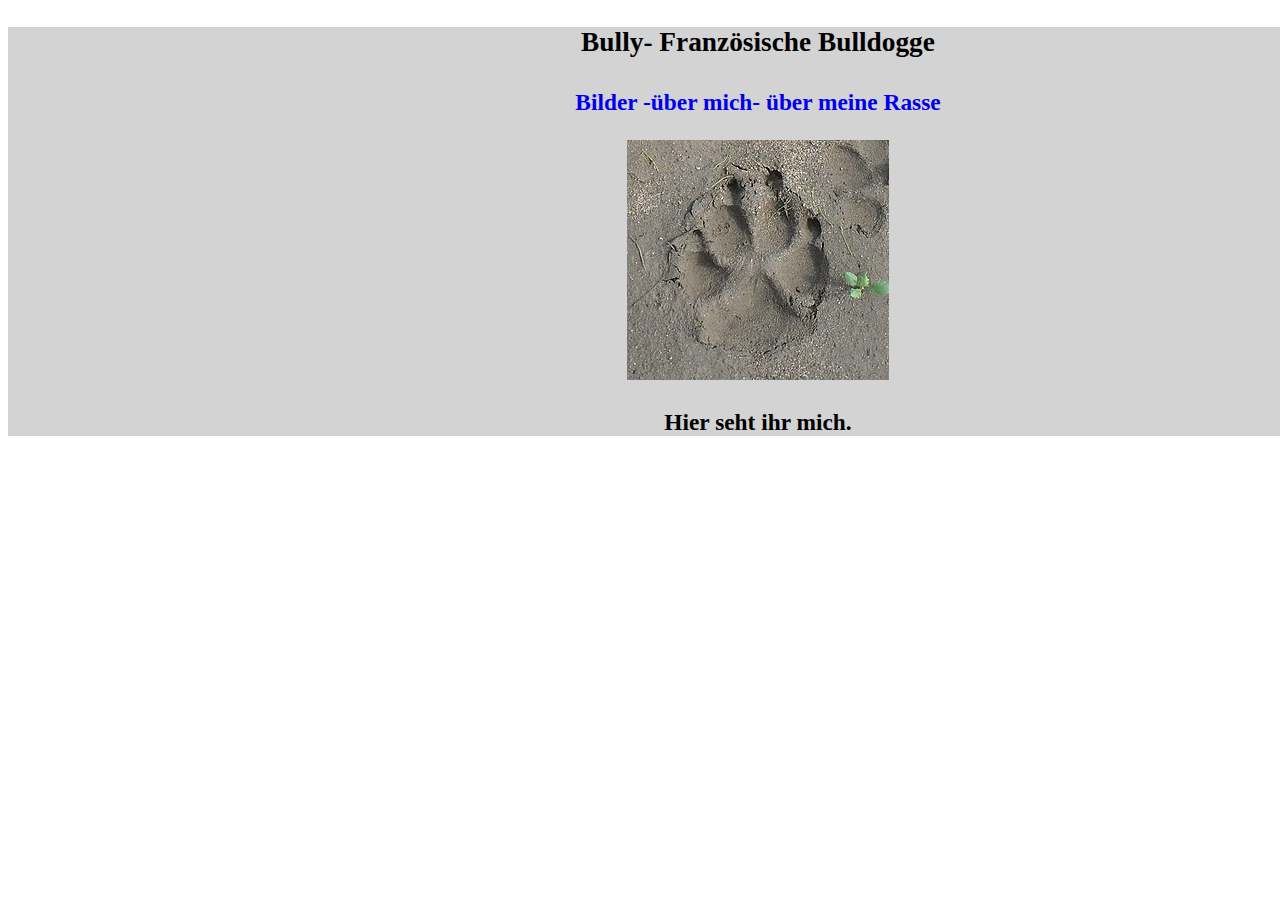
==== index.html @ da86daa4 "Update index.html" ====
<!DOCTYPE html>
<html lang="de">

<head>
    <meta charset="utf-8" />
    <meta name="viewport" content="width=device-width, initial-scale=1.0" />
    <link rel="stylesheet" href="style/stylesheet.css">
    <title>about Bully</title>
</head>

<body>
    <section>
        <h3>Bully- Französische Bulldogge</h3>
        <h4>
            <a href="index.html">Bilder </a>
            <a href="Bilder.html">-über mich- </a>
            <a href="content/Rasse.html">über meine Rasse</a>

        <figure>
            <img src="img/Hundepfote.jpg" alt="Bild eines Pfotenabdrucks im Sand" />
        </figure>

        Hier seht ihr mich.

        
    </section>
</body>

</html>
---- style/stylesheet.css ----
body{

	color: black;
	text-align:center;
}

section {
	font-size:146%;
	background-color:LightGray;
	color:black;
	width: 1500px;

}

h2 {
	
	
	border: 10px solid white;
	padding: 10px;
	margin: 25px;
	text-align: center;
	word-spacing: 40px;
	border-color:white;
	background-color:LightGray;
	
	
	}
	
a:hover  {
  	color:white;
}	
a:link  {
  	text-decoration:none;
}
a:visited {
  	color;blue;
}
a:active {
  	color;blue;
}
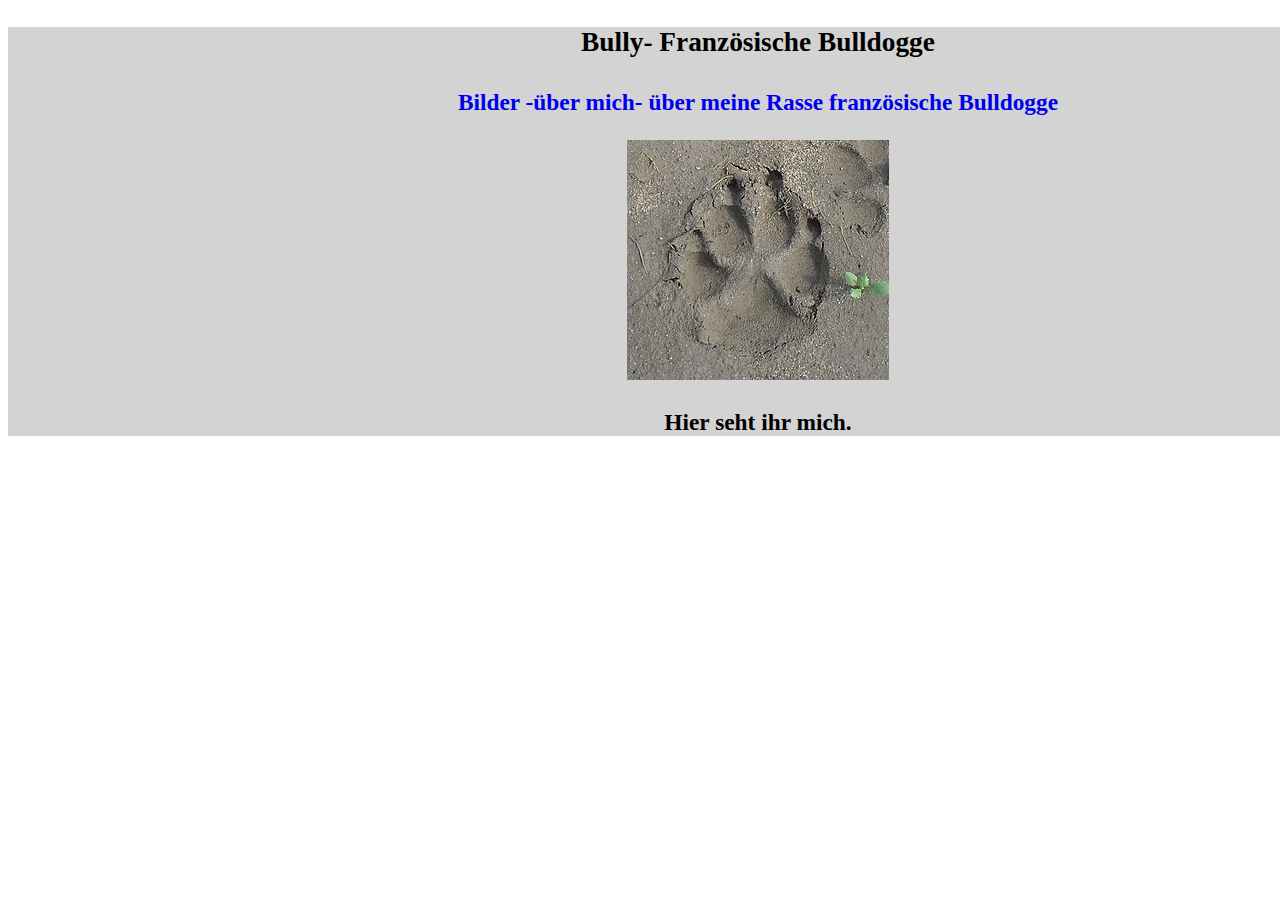
==== commit dc39a1d8: "Update index.html" ====
--- a/index.html
+++ b/index.html
@@ -13,8 +13,9 @@
         <h3>Bully- Französische Bulldogge</h3>
         <h4>
             <a href="index.html">Bilder </a>
-            <a href="Bilder.html">-über mich- </a>
+            <a href="content/mich.html">-über mich- </a>
             <a href="content/Rasse.html">über meine Rasse</a>
+            <a href="content/Rasse.html"/https://de.wikipedia.org/wiki/Franz%C3%B6sische_Bulldogge">französische Bulldogge</a>
 
         <figure>
             <img src="img/Hundepfote.jpg" alt="Bild eines Pfotenabdrucks im Sand" />
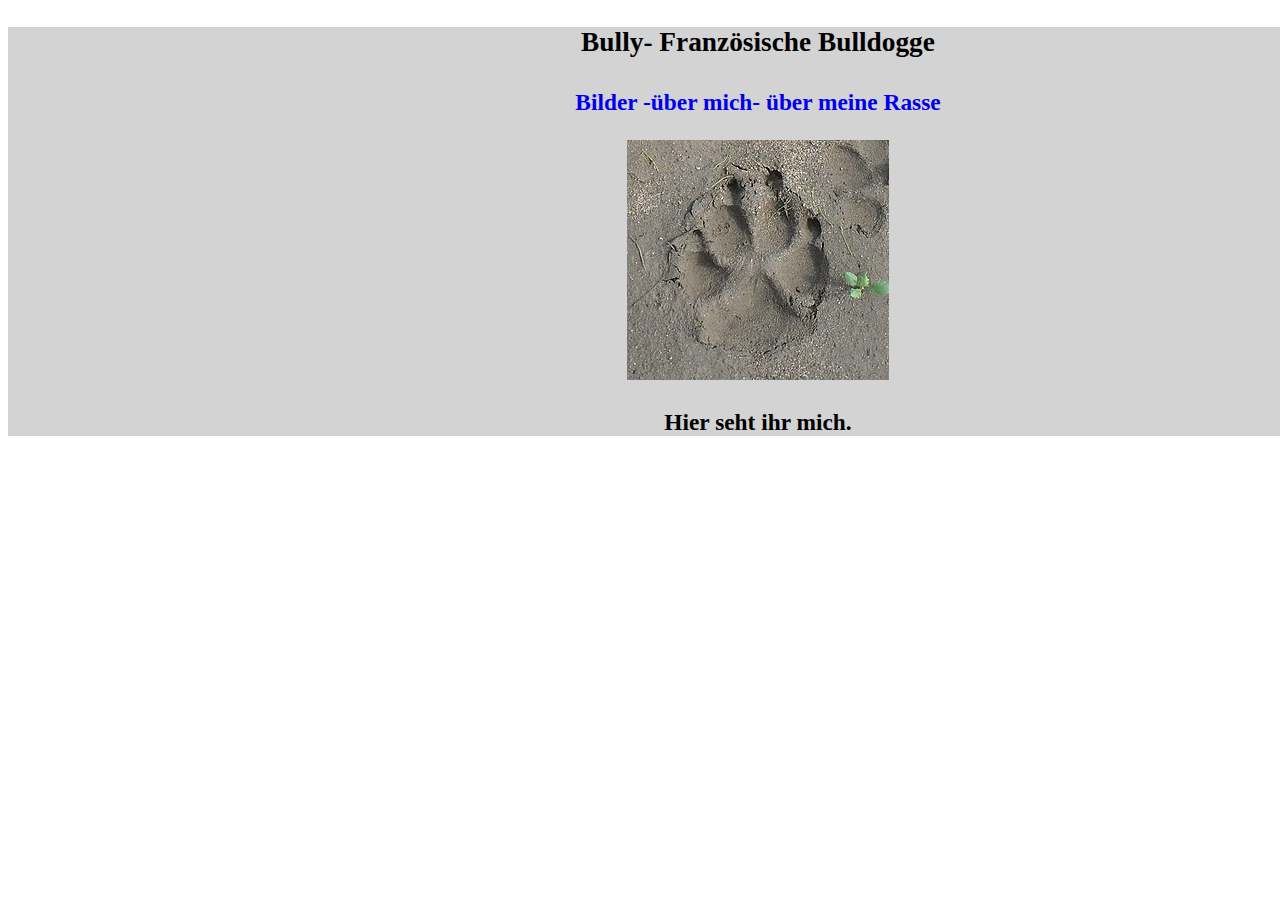
==== commit 94cd20b5: "Update index.html" ====
--- a/index.html
+++ b/index.html
@@ -15,8 +15,7 @@
             <a href="index.html">Bilder </a>
             <a href="content/mich.html">-über mich- </a>
             <a href="content/Rasse.html">über meine Rasse</a>
-            <a href="content/Rasse.html"/https://de.wikipedia.org/wiki/Franz%C3%B6sische_Bulldogge">französische Bulldogge</a>
-
+            
         <figure>
             <img src="img/Hundepfote.jpg" alt="Bild eines Pfotenabdrucks im Sand" />
         </figure>
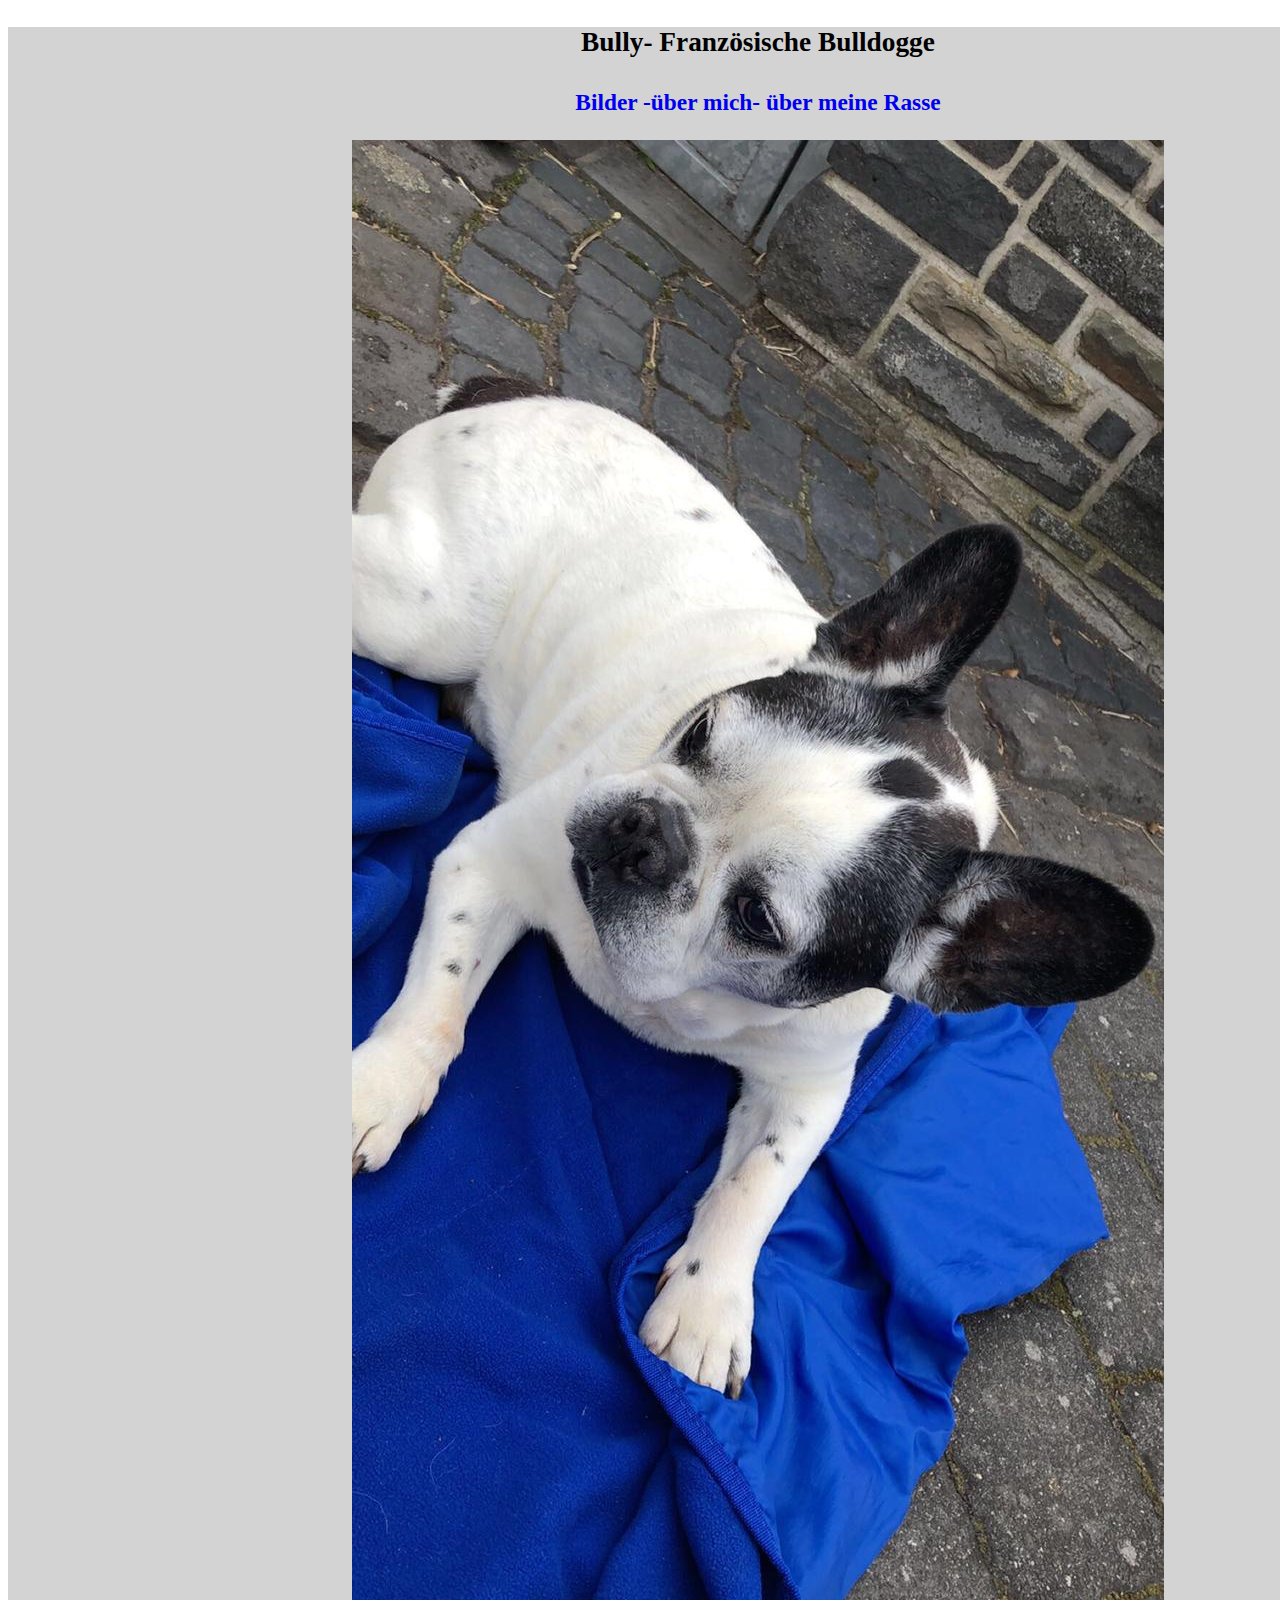
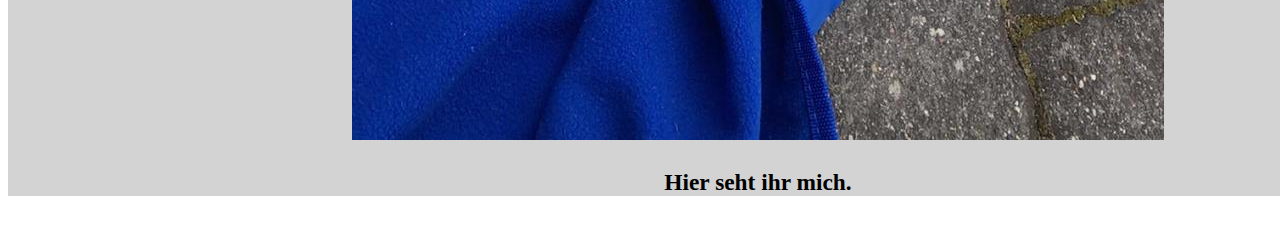
==== commit cb6b75ac: "Update index.html" ====
--- a/index.html
+++ b/index.html
@@ -17,7 +17,7 @@
             <a href="content/Rasse.html">über meine Rasse</a>
             
         <figure>
-            <img src="img/Hundepfote.jpg" alt="Bild eines Pfotenabdrucks im Sand" />
+            <img src="img/Bully1.jpg" alt="Bild von Bully" />
         </figure>
 
         Hier seht ihr mich.
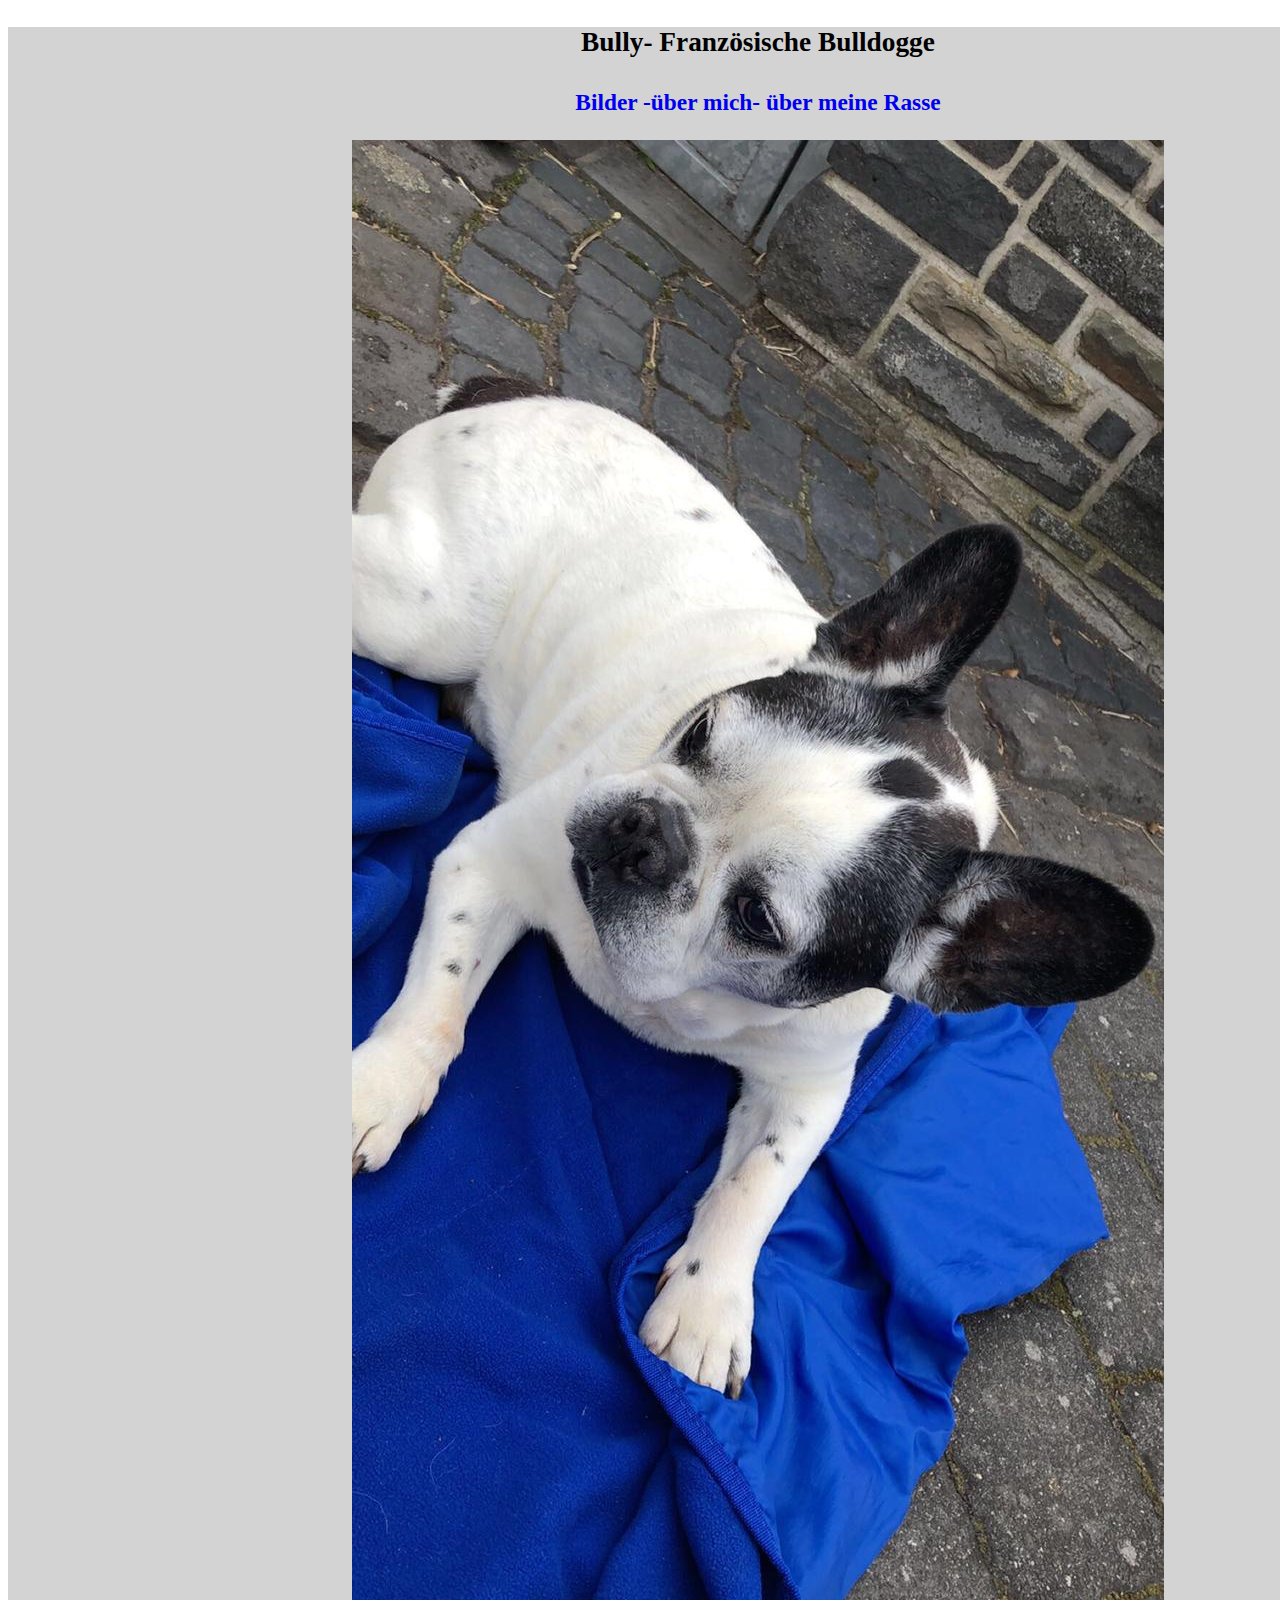
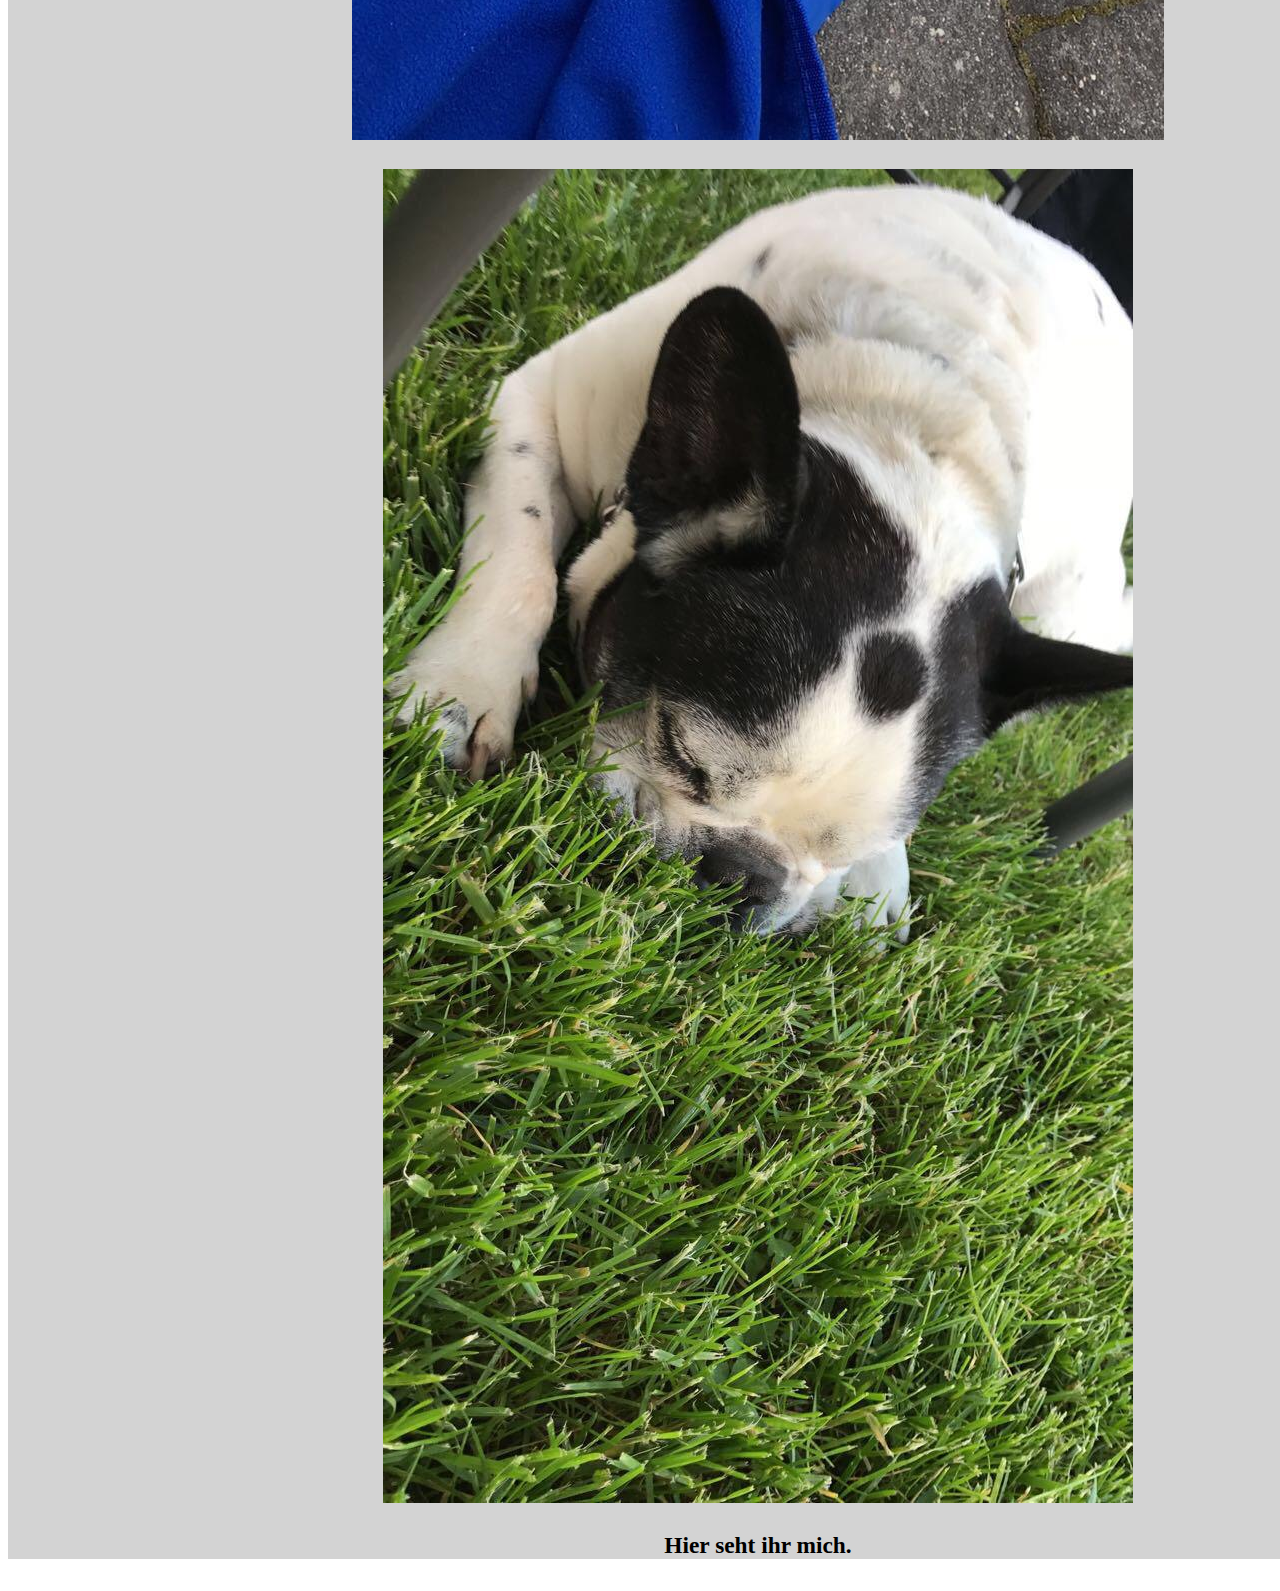
==== commit 40d85678: "Update index.html" ====
--- a/index.html
+++ b/index.html
@@ -19,6 +19,10 @@
         <figure>
             <img src="img/Bully1.jpg" alt="Bild von Bully" />
         </figure>
+            
+        <figure>
+            <img src="img/Bully3.jpg" alt="Bild von Bully" />
+        </figure>
 
         Hier seht ihr mich.
 
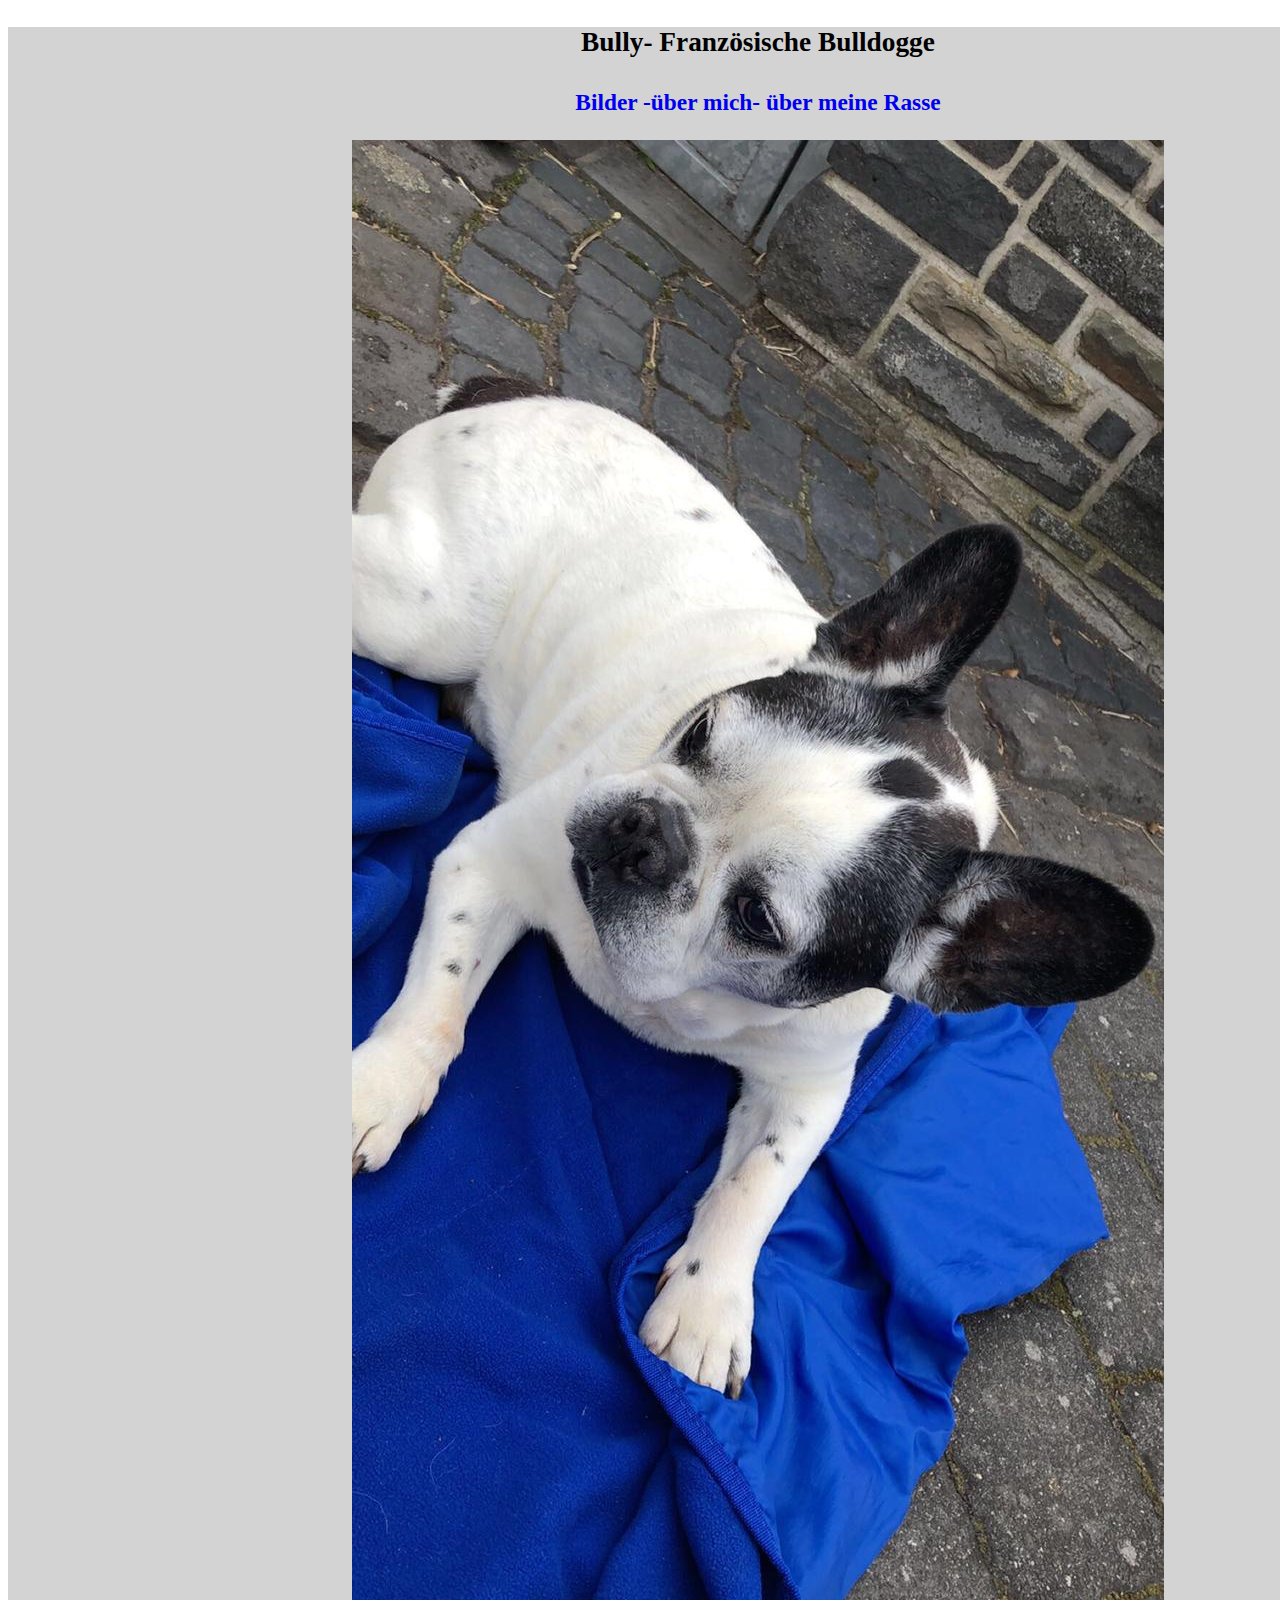
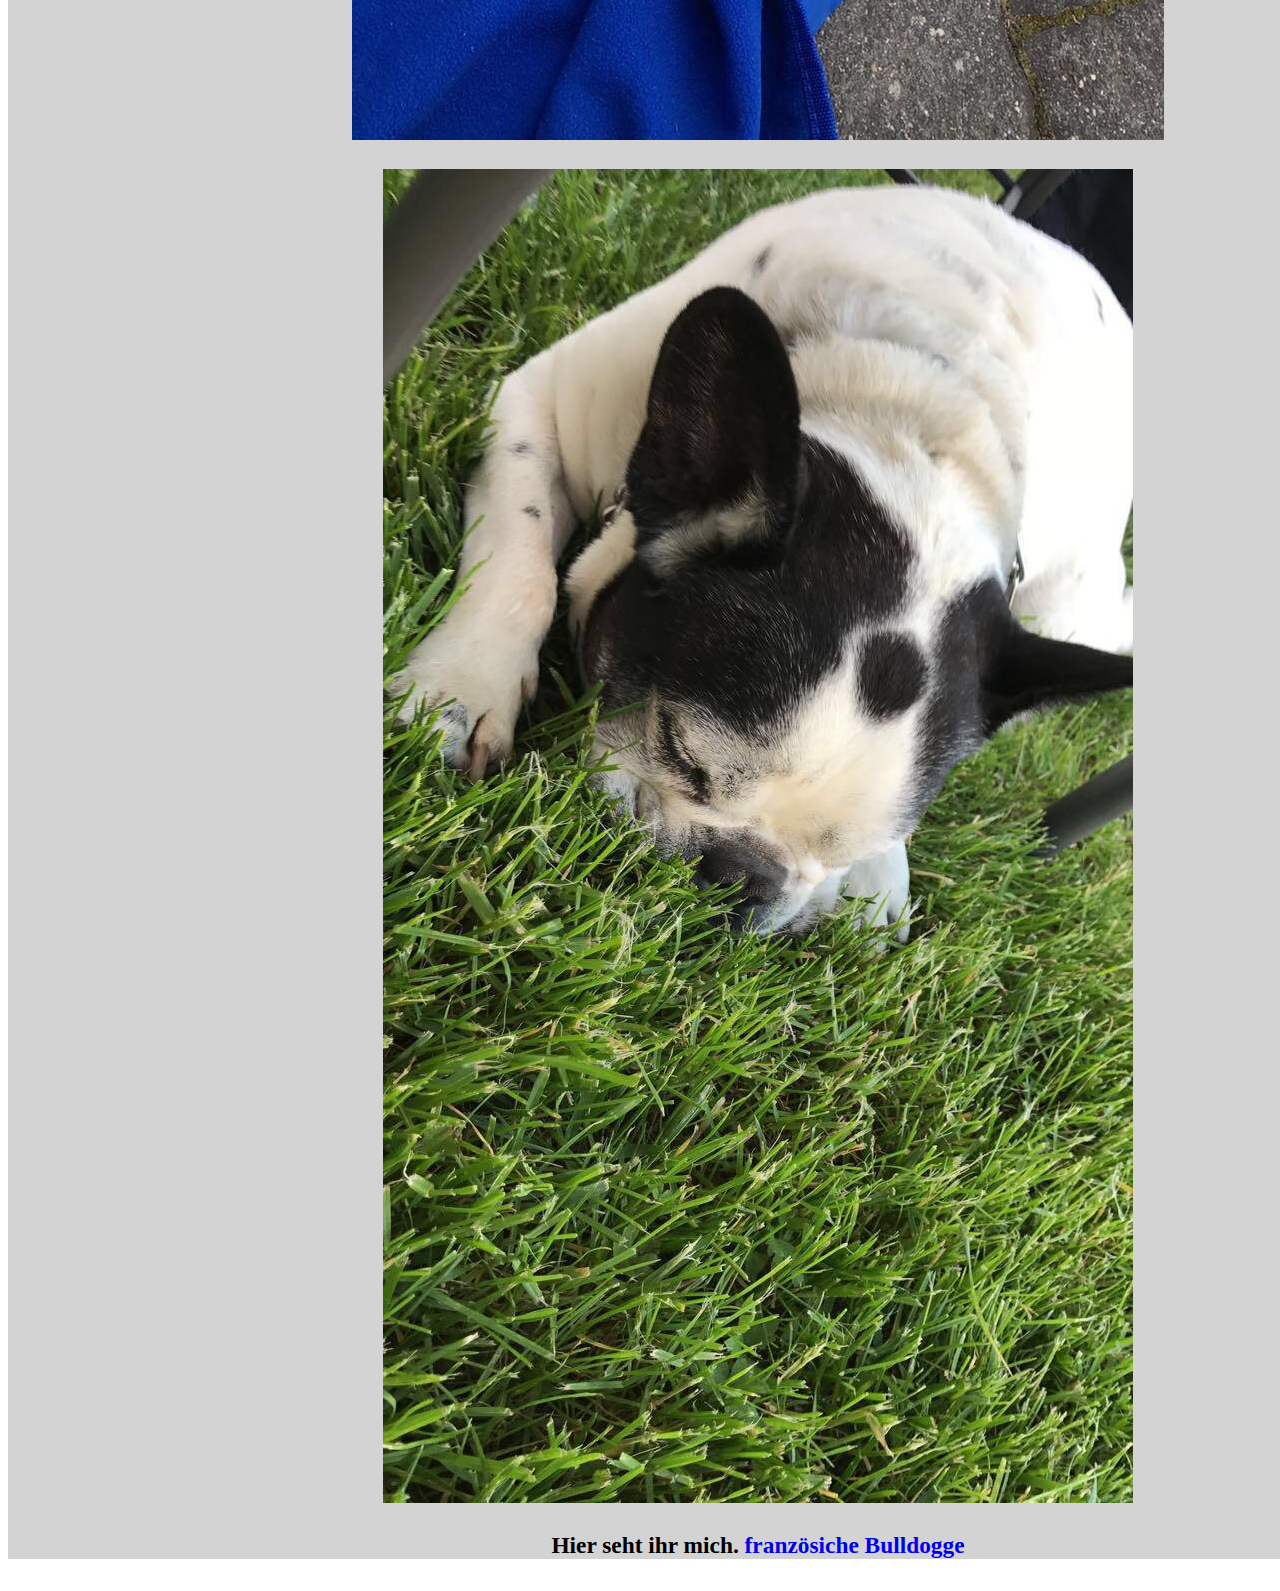
==== commit 47068269: "Update index.html" ====
--- a/index.html
+++ b/index.html
@@ -25,6 +25,8 @@
         </figure>
 
         Hier seht ihr mich.
+            
+        <a href="https://youtu.be/Zbai4z01_Eo" title="Französische Bulldogge">französiche Bulldogge</a>
 
         
     </section>
